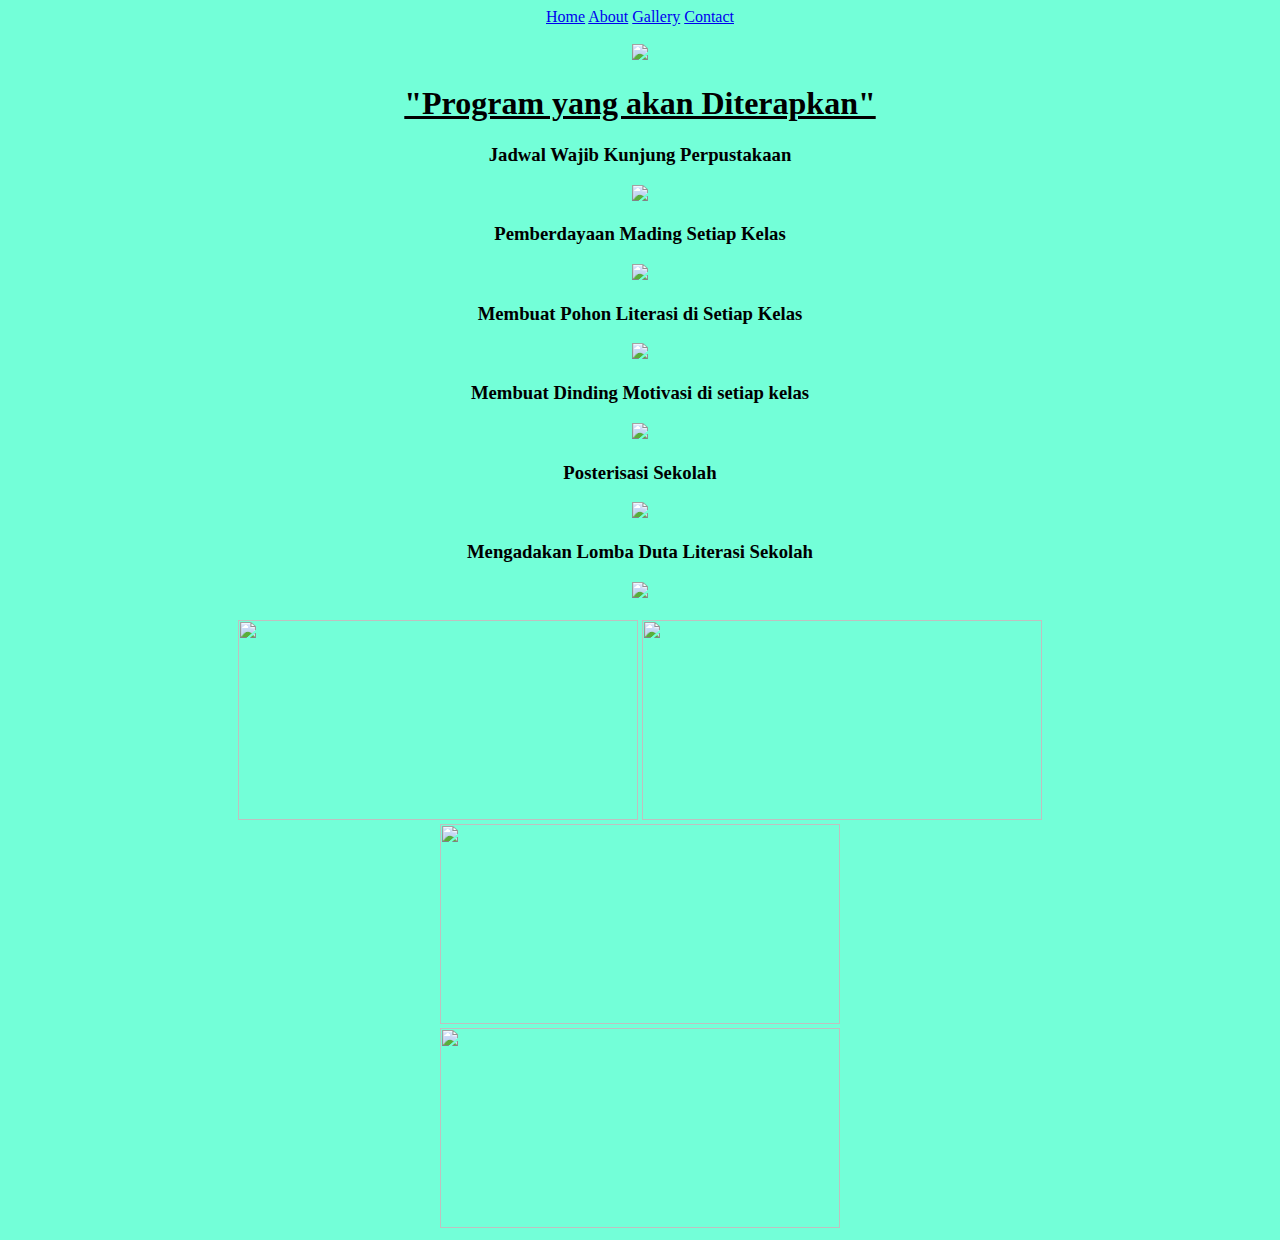
==== about.html @ 85c8e5b8 "Update about.html" ====
<!DOCTYPE html>
<html>
    <head>
        <title>maria fatima about us</title>
        <link href="css/style.css" rel="stylesheet">
    </head>
    <body>
     
<div class="about">
   <center>   
        <a href="maria.html" title="Home">Home</a>   
        <a href="about.html" title="This is about us">About</a>
        <a href="gallery.html" title="Gallery">Gallery</a>
        <a href="contact.html" title="Contact">Contact</a>       
    </center>  
</div>
   </div>
       
        <br>
            <center>
                    <img src="https://cdn.utakatikotak.com/20170210/20170210_122927ka.jpg" 
            
            </center>
        
        
         <center> <u><h1 class="title">"Program yang akan Diterapkan"</h1></u></center>
    
        
        
          <center>
        <p>
        <h3>Jadwal Wajib Kunjung Perpustakaan</h3>
        </p>
        <img src="https://res.cloudinary.com/wegowordpress/image/upload/h_422,w_750/v1481093010/IMG_20161201_161057_1_mpdiik.jpg"
      
         </cennter>           
        
          <center>
        <p>
        <h3>Pemberdayaan Mading Setiap Kelas</h3>
        </p>
        <img src="http://1.bp.blogspot.com/-GYCwGCusQiw/UO40AgjvNuI/AAAAAAAAAKM/ugG8ZHX_NS0/s1600/the+buls.jpg"
        heigth="450"width="450">
      
         </cennter>           
        
          <center>
        <p>
        <h3>Membuat Pohon Literasi di Setiap Kelas</h3>
        </p>
        <img src="https://4.bp.blogspot.com/-ayUOChdC6g0/Wd26BKgrgUI/AAAAAAAAAME/GaRLlOoqNQY42psXxOaPoyLoafWrPMVYQCEwYBhgL/s1600/Pohon%2BGeulis.jpg."
         heigth="450"width="450">
        </cennter>           
        
            <center>
        <p>
        <h3>Membuat Dinding Motivasi di setiap kelas</h3>
        </p>
        <img src="http://guraru.org/wp-content/uploads/2015/04/Foto-0011.jpg"
          heigth="450"width="450">
            </cennter>           
       
            <center>
        <p>
        <h3>Posterisasi Sekolah</h3>
        </p>
        <img src="http://gln.kemdikbud.go.id/glnsite/wp-content/uploads/2017/10/literasi-baca-tulis.jpg"
        heigth="450"width="450">
             </cennter>           
        
                                                                             
            
            <center>
        <p>
        <h3>Mengadakan Lomba Duta Literasi Sekolah</h3>
        </p>
        <img src="https://fh.unair.ac.id/wp-content/uploads/2017/11/IMG-20171031-WA0021-740x450.jpg"
        width="350"heigh="450">
            </cennter>           
        

        <div class="maria">

        <br>                                       
       <img src="http://literasi.org/wp-content/uploads/2017/05/USAID.jpg" width="400" height="200" alt="" title="">                                                                
                                                                             
       <img src="http://literasi.org/wp-content/uploads/2017/05/Room-to-Read.jpg" width="400" height="200" alt="" title="">                                                                     
                                                                             
       <div class="wpb_column col-md-3 wow fadeInUp animated" style="visibility: visible; animation-name: fadeInUp;"><div class="full-block wow fadeInUp align-center animated" style="visibility: visible; animation-name: fadeInUp;"><a href="#"><img src="http://literasi.org/wp-content/uploads/2017/05/Unicef.jpg" width="400" height="200" alt="" title=""></a></div></div>                                                                    
                                                                             
       <img src="http://literasi.org/wp-content/uploads/2017/05/ProVisi-Education.jpg" width="400" height="200" alt="" title="">                                                                     
                                                                             
        </div>                                                                       
                                                                             
                                                                             
                                                                             
                                                                             
                                                                             
                                                                             
        
    </body>

</html>
---- css/style.css ----
body {
    Background-color: rgb(115, 255, 216);
}

.pengertian {
    hight: 400px;
    widht: 100%;
    float: left;
    background-color: rgb(66,172,299);
}

.div1 {
    background-color: rgb(188, 54,94);
    width: 30%;
    height: 500px;
    text-align: center;
}
.tas {
    background-color: rgb(188, 54,94);
    width: 40%;
    height: 500px;
    float: left;
    text-align: center;
}

.jenis {
    background-color: rgb(249, 19, 147);
    width: 500%;
    height: 500px;
    float:  left;
    text-align: center;
}
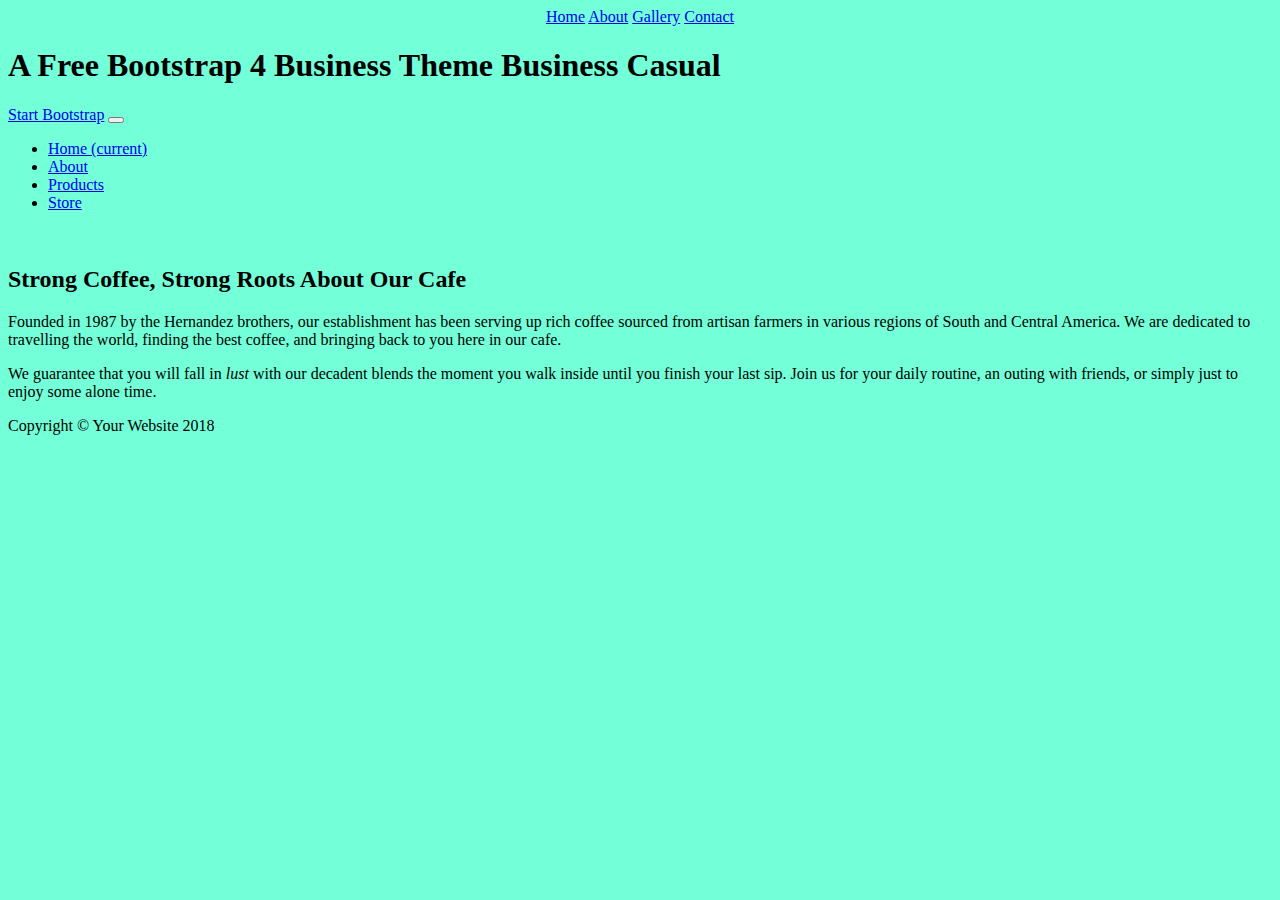
==== commit 9ad08eda: "Update about.html" ====
--- a/about.html
+++ b/about.html
@@ -16,86 +16,90 @@
 </div>
    </div>
        
-        <br>
-            <center>
-                    <img src="https://cdn.utakatikotak.com/20170210/20170210_122927ka.jpg" 
-            
-            </center>
-        
-        
-         <center> <u><h1 class="title">"Program yang akan Diterapkan"</h1></u></center>
-    
-        
-        
-          <center>
-        <p>
-        <h3>Jadwal Wajib Kunjung Perpustakaan</h3>
-        </p>
-        <img src="https://res.cloudinary.com/wegowordpress/image/upload/h_422,w_750/v1481093010/IMG_20161201_161057_1_mpdiik.jpg"
-      
-         </cennter>           
-        
-          <center>
-        <p>
-        <h3>Pemberdayaan Mading Setiap Kelas</h3>
-        </p>
-        <img src="http://1.bp.blogspot.com/-GYCwGCusQiw/UO40AgjvNuI/AAAAAAAAAKM/ugG8ZHX_NS0/s1600/the+buls.jpg"
-        heigth="450"width="450">
-      
-         </cennter>           
-        
-          <center>
-        <p>
-        <h3>Membuat Pohon Literasi di Setiap Kelas</h3>
-        </p>
-        <img src="https://4.bp.blogspot.com/-ayUOChdC6g0/Wd26BKgrgUI/AAAAAAAAAME/GaRLlOoqNQY42psXxOaPoyLoafWrPMVYQCEwYBhgL/s1600/Pohon%2BGeulis.jpg."
-         heigth="450"width="450">
-        </cennter>           
-        
-            <center>
-        <p>
-        <h3>Membuat Dinding Motivasi di setiap kelas</h3>
-        </p>
-        <img src="http://guraru.org/wp-content/uploads/2015/04/Foto-0011.jpg"
-          heigth="450"width="450">
-            </cennter>           
-       
-            <center>
-        <p>
-        <h3>Posterisasi Sekolah</h3>
-        </p>
-        <img src="http://gln.kemdikbud.go.id/glnsite/wp-content/uploads/2017/10/literasi-baca-tulis.jpg"
-        heigth="450"width="450">
-             </cennter>           
-        
-                                                                             
-            
-            <center>
-        <p>
-        <h3>Mengadakan Lomba Duta Literasi Sekolah</h3>
-        </p>
-        <img src="https://fh.unair.ac.id/wp-content/uploads/2017/11/IMG-20171031-WA0021-740x450.jpg"
-        width="350"heigh="450">
-            </cennter>           
-        
+         <meta charset="utf-8">
+    <meta name="viewport" content="width=device-width, initial-scale=1, shrink-to-fit=no">
+    <meta name="description" content="">
+    <meta name="author" content="">
 
-        <div class="maria">
+    <title>LITERASI</title>
 
-        <br>                                       
-       <img src="http://literasi.org/wp-content/uploads/2017/05/USAID.jpg" width="400" height="200" alt="" title="">                                                                
-                                                                             
-       <img src="http://literasi.org/wp-content/uploads/2017/05/Room-to-Read.jpg" width="400" height="200" alt="" title="">                                                                     
-                                                                             
-       <div class="wpb_column col-md-3 wow fadeInUp animated" style="visibility: visible; animation-name: fadeInUp;"><div class="full-block wow fadeInUp align-center animated" style="visibility: visible; animation-name: fadeInUp;"><a href="#"><img src="http://literasi.org/wp-content/uploads/2017/05/Unicef.jpg" width="400" height="200" alt="" title=""></a></div></div>                                                                    
-                                                                             
-       <img src="http://literasi.org/wp-content/uploads/2017/05/ProVisi-Education.jpg" width="400" height="200" alt="" title="">                                                                     
-                                                                             
-        </div>                                                                       
-                                                                             
-                                                                             
-                                                                             
-                                                                             
-                                                                             
+    <!-- Bootstrap core CSS -->
+    <link href="vendor/bootstrap/css/bootstrap.min.css" rel="stylesheet">
+
+    <!-- Custom fonts for this template -->
+    <link href="https://fonts.googleapis.com/css?family=Raleway:100,100i,200,200i,300,300i,400,400i,500,500i,600,600i,700,700i,800,800i,900,900i" rel="stylesheet">
+    <link href="https://fonts.googleapis.com/css?family=Lora:400,400i,700,700i" rel="stylesheet">
+
+    <!-- Custom styles for this template -->
+    <link href="css/business-casual.min.css" rel="stylesheet">
+
+  </head>
+
+  <body>
+
+    <h1 class="site-heading text-center text-white d-none d-lg-block">
+      <span class="site-heading-upper text-primary mb-3">A Free Bootstrap 4 Business Theme</span>
+      <span class="site-heading-lower">Business Casual</span>
+    </h1>
+
+    <!-- Navigation -->
+    <nav class="navbar navbar-expand-lg navbar-dark py-lg-4" id="mainNav">
+      <div class="container">
+        <a class="navbar-brand text-uppercase text-expanded font-weight-bold d-lg-none" href="#">Start Bootstrap</a>
+        <button class="navbar-toggler" type="button" data-toggle="collapse" data-target="#navbarResponsive" aria-controls="navbarResponsive" aria-expanded="false" aria-label="Toggle navigation">
+          <span class="navbar-toggler-icon"></span>
+        </button>
+        <div class="collapse navbar-collapse" id="navbarResponsive">
+          <ul class="navbar-nav mx-auto">
+            <li class="nav-item px-lg-4">
+              <a class="nav-link text-uppercase text-expanded" href="index.html">Home
+                <span class="sr-only">(current)</span>
+              </a>
+            </li>
+            <li class="nav-item active px-lg-4">
+              <a class="nav-link text-uppercase text-expanded" href="about.html">About</a>
+            </li>
+            <li class="nav-item px-lg-4">
+              <a class="nav-link text-uppercase text-expanded" href="products.html">Products</a>
+            </li>
+            <li class="nav-item px-lg-4">
+              <a class="nav-link text-uppercase text-expanded" href="store.html">Store</a>
+            </li>
+          </ul>
+        </div>
+      </div>
+    </nav>
+
+    <section class="page-section about-heading">
+      <div class="container">
+        <img class="img-fluid rounded about-heading-img mb-3 mb-lg-0" src="img/about.jpg" alt="">
+        <div class="about-heading-content">
+          <div class="row">
+            <div class="col-xl-9 col-lg-10 mx-auto">
+              <div class="bg-faded rounded p-5">
+                <h2 class="section-heading mb-4">
+                  <span class="section-heading-upper">Strong Coffee, Strong Roots</span>
+                  <span class="section-heading-lower">About Our Cafe</span>
+                </h2>
+                <p>Founded in 1987 by the Hernandez brothers, our establishment has been serving up rich coffee sourced from artisan farmers in various regions of South and Central America. We are dedicated to travelling the world, finding the best coffee, and bringing back to you here in our cafe.</p>
+                <p class="mb-0">We guarantee that you will fall in <em>lust</em> with our decadent blends the moment you walk inside until you finish your last sip. Join us for your daily routine, an outing with friends, or simply just to enjoy some alone time.</p>
+              </div>
+            </div>
+          </div>
+        </div>
+      </div>
+    </section>
+
+    <footer class="footer text-faded text-center py-5">
+      <div class="container">
+        <p class="m-0 small">Copyright &copy; Your Website 2018</p>
+      </div>
+    </footer>
+
+    <!-- Bootstrap core JavaScript -->
+    <script src="vendor/jquery/jquery.min.js"></script>
+    <script src="vendor/bootstrap/js/bootstrap.bundle.min.js"></script>
+
                                                                              
         
     </body>
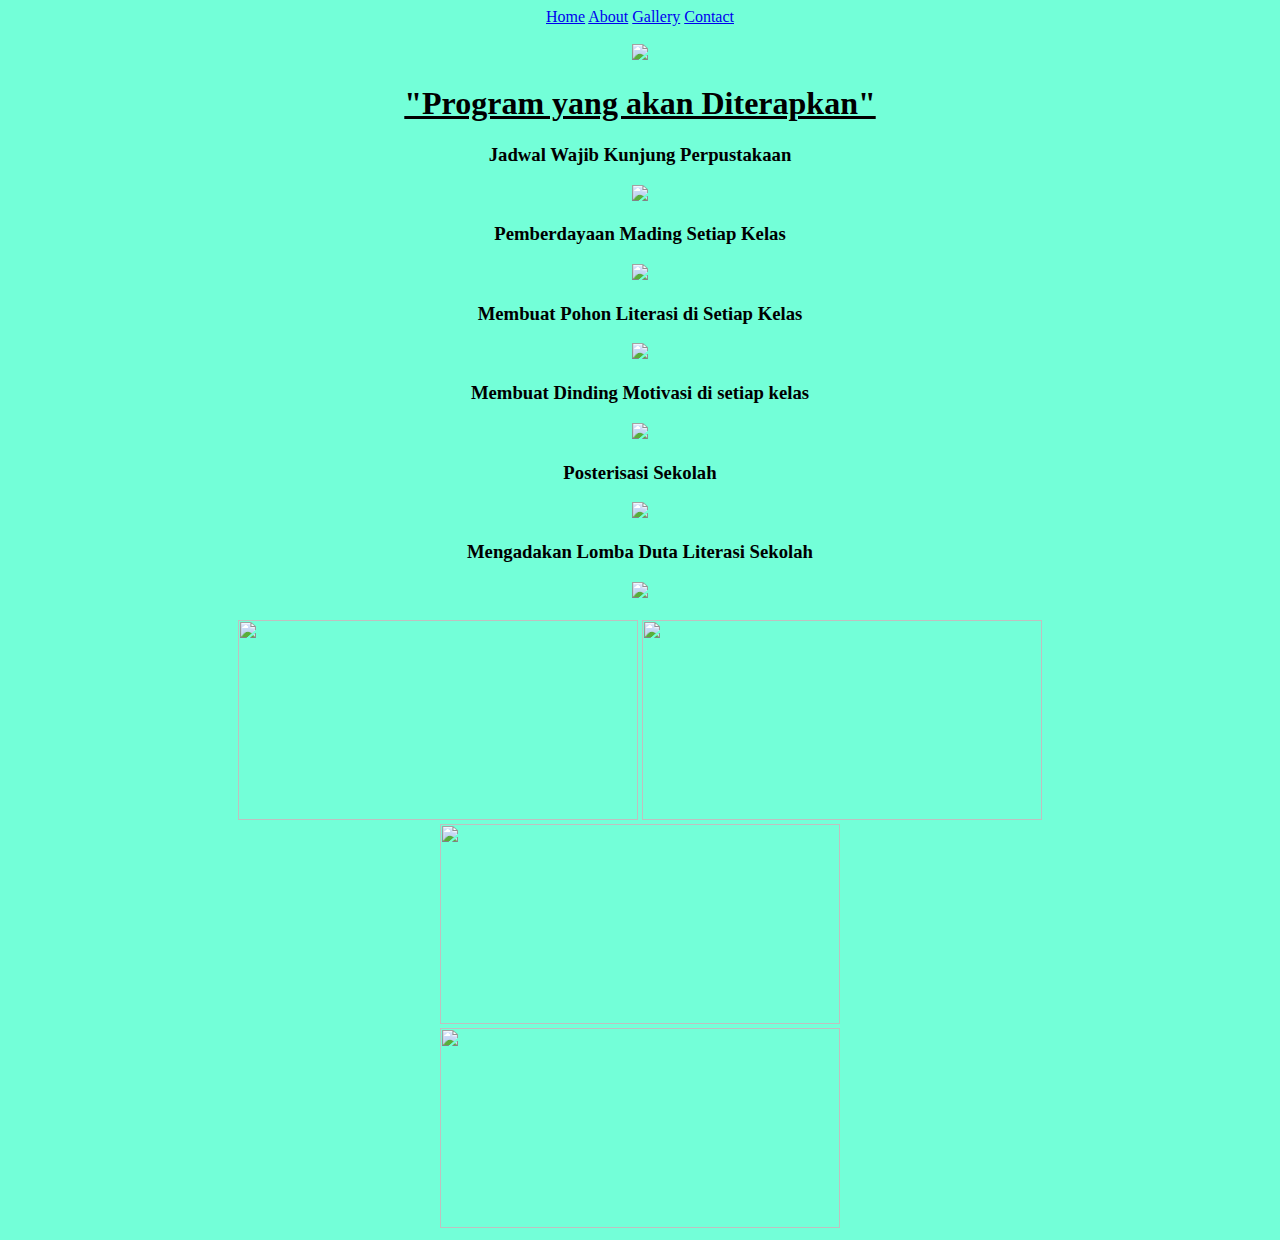
==== commit 5ceebd29: "Update about.html" ====
--- a/about.html
+++ b/about.html
@@ -16,91 +16,73 @@
 </div>
    </div>
        
-         <meta charset="utf-8">
-    <meta name="viewport" content="width=device-width, initial-scale=1, shrink-to-fit=no">
-    <meta name="description" content="">
-    <meta name="author" content="">
+        <br>
+            <center>
+                    <img src="https://cdn.utakatikotak.com/20170210/20170210_122927ka.jpg" 
+             </center>
+         
+                <center> <u><h1 class="title">"Program yang akan Diterapkan"</h1></u></center>
+                <center>
+                    <p>
+                        <h3>Jadwal Wajib Kunjung Perpustakaan</h3>
+                    </p>
+                            <img src="https://res.cloudinary.com/wegowordpress/image/upload/h_422,w_750/v1481093010/IMG_20161201_161057_1_mpdiik.jpg"
+                </center>           
+        
+          <center>
+        <p>
+        <h3>Pemberdayaan Mading Setiap Kelas</h3>
+        </p>
+        <img src="http://1.bp.blogspot.com/-GYCwGCusQiw/UO40AgjvNuI/AAAAAAAAAKM/ugG8ZHX_NS0/s1600/the+buls.jpg"
+        heigth="450"width="450">
+      
+         </cennter>           
+        
+          <center>
+        <p>
+        <h3>Membuat Pohon Literasi di Setiap Kelas</h3>
+        </p>
+        <img src="https://4.bp.blogspot.com/-ayUOChdC6g0/Wd26BKgrgUI/AAAAAAAAAME/GaRLlOoqNQY42psXxOaPoyLoafWrPMVYQCEwYBhgL/s1600/Pohon%2BGeulis.jpg."
+         heigth="450"width="450">
+        </cennter>           
+        
+            <center>
+        <p>
+        <h3>Membuat Dinding Motivasi di setiap kelas</h3>
+        </p>
+        <img src="http://guraru.org/wp-content/uploads/2015/04/Foto-0011.jpg"
+          heigth="450"width="450">
+            </cennter>           
+       
+            <center>
+        <p>
+        <h3>Posterisasi Sekolah</h3>
+        </p>
+        <img src="http://gln.kemdikbud.go.id/glnsite/wp-content/uploads/2017/10/literasi-baca-tulis.jpg"
+        heigth="450"width="450">
+             </cennter>           
+            <center>
+        <p>
+        <h3>Mengadakan Lomba Duta Literasi Sekolah</h3>
+        </p>
+        <img src="https://fh.unair.ac.id/wp-content/uploads/2017/11/IMG-20171031-WA0021-740x450.jpg"
+        width="350"heigh="450">
+            </cennter>           
+        
 
-    <title>LITERASI</title>
+        <div class="maria">
 
-    <!-- Bootstrap core CSS -->
-    <link href="vendor/bootstrap/css/bootstrap.min.css" rel="stylesheet">
-
-    <!-- Custom fonts for this template -->
-    <link href="https://fonts.googleapis.com/css?family=Raleway:100,100i,200,200i,300,300i,400,400i,500,500i,600,600i,700,700i,800,800i,900,900i" rel="stylesheet">
-    <link href="https://fonts.googleapis.com/css?family=Lora:400,400i,700,700i" rel="stylesheet">
-
-    <!-- Custom styles for this template -->
-    <link href="css/business-casual.min.css" rel="stylesheet">
-
-  </head>
-
-  <body>
-
-    <h1 class="site-heading text-center text-white d-none d-lg-block">
-      <span class="site-heading-upper text-primary mb-3">A Free Bootstrap 4 Business Theme</span>
-      <span class="site-heading-lower">Business Casual</span>
-    </h1>
-
-    <!-- Navigation -->
-    <nav class="navbar navbar-expand-lg navbar-dark py-lg-4" id="mainNav">
-      <div class="container">
-        <a class="navbar-brand text-uppercase text-expanded font-weight-bold d-lg-none" href="#">Start Bootstrap</a>
-        <button class="navbar-toggler" type="button" data-toggle="collapse" data-target="#navbarResponsive" aria-controls="navbarResponsive" aria-expanded="false" aria-label="Toggle navigation">
-          <span class="navbar-toggler-icon"></span>
-        </button>
-        <div class="collapse navbar-collapse" id="navbarResponsive">
-          <ul class="navbar-nav mx-auto">
-            <li class="nav-item px-lg-4">
-              <a class="nav-link text-uppercase text-expanded" href="index.html">Home
-                <span class="sr-only">(current)</span>
-              </a>
-            </li>
-            <li class="nav-item active px-lg-4">
-              <a class="nav-link text-uppercase text-expanded" href="about.html">About</a>
-            </li>
-            <li class="nav-item px-lg-4">
-              <a class="nav-link text-uppercase text-expanded" href="products.html">Products</a>
-            </li>
-            <li class="nav-item px-lg-4">
-              <a class="nav-link text-uppercase text-expanded" href="store.html">Store</a>
-            </li>
-          </ul>
-        </div>
-      </div>
-    </nav>
-
-    <section class="page-section about-heading">
-      <div class="container">
-        <img class="img-fluid rounded about-heading-img mb-3 mb-lg-0" src="img/about.jpg" alt="">
-        <div class="about-heading-content">
-          <div class="row">
-            <div class="col-xl-9 col-lg-10 mx-auto">
-              <div class="bg-faded rounded p-5">
-                <h2 class="section-heading mb-4">
-                  <span class="section-heading-upper">Strong Coffee, Strong Roots</span>
-                  <span class="section-heading-lower">About Our Cafe</span>
-                </h2>
-                <p>Founded in 1987 by the Hernandez brothers, our establishment has been serving up rich coffee sourced from artisan farmers in various regions of South and Central America. We are dedicated to travelling the world, finding the best coffee, and bringing back to you here in our cafe.</p>
-                <p class="mb-0">We guarantee that you will fall in <em>lust</em> with our decadent blends the moment you walk inside until you finish your last sip. Join us for your daily routine, an outing with friends, or simply just to enjoy some alone time.</p>
-              </div>
-            </div>
-          </div>
-        </div>
-      </div>
-    </section>
-
-    <footer class="footer text-faded text-center py-5">
-      <div class="container">
-        <p class="m-0 small">Copyright &copy; Your Website 2018</p>
-      </div>
-    </footer>
-
-    <!-- Bootstrap core JavaScript -->
-    <script src="vendor/jquery/jquery.min.js"></script>
-    <script src="vendor/bootstrap/js/bootstrap.bundle.min.js"></script>
-
+        <br>                                       
+       <img src="http://literasi.org/wp-content/uploads/2017/05/USAID.jpg" width="400" height="200" alt="" title="">                                                                
                                                                              
+       <img src="http://literasi.org/wp-content/uploads/2017/05/Room-to-Read.jpg" width="400" height="200" alt="" title="">                                                                     
+                                                                             
+       <div class="wpb_column col-md-3 wow fadeInUp animated" style="visibility: visible; animation-name: fadeInUp;"><div class="full-block wow fadeInUp align-center animated" style="visibility: visible; animation-name: fadeInUp;"><a href="#"><img src="http://literasi.org/wp-content/uploads/2017/05/Unicef.jpg" width="400" height="200" alt="" title=""></a></div></div>                                                                    
+                                                                             
+       <img src="http://literasi.org/wp-content/uploads/2017/05/ProVisi-Education.jpg" width="400" height="200" alt="" title="">                                                                     
+                                                                             
+        </div>                                                                       
+                                                                                           
         
     </body>
 
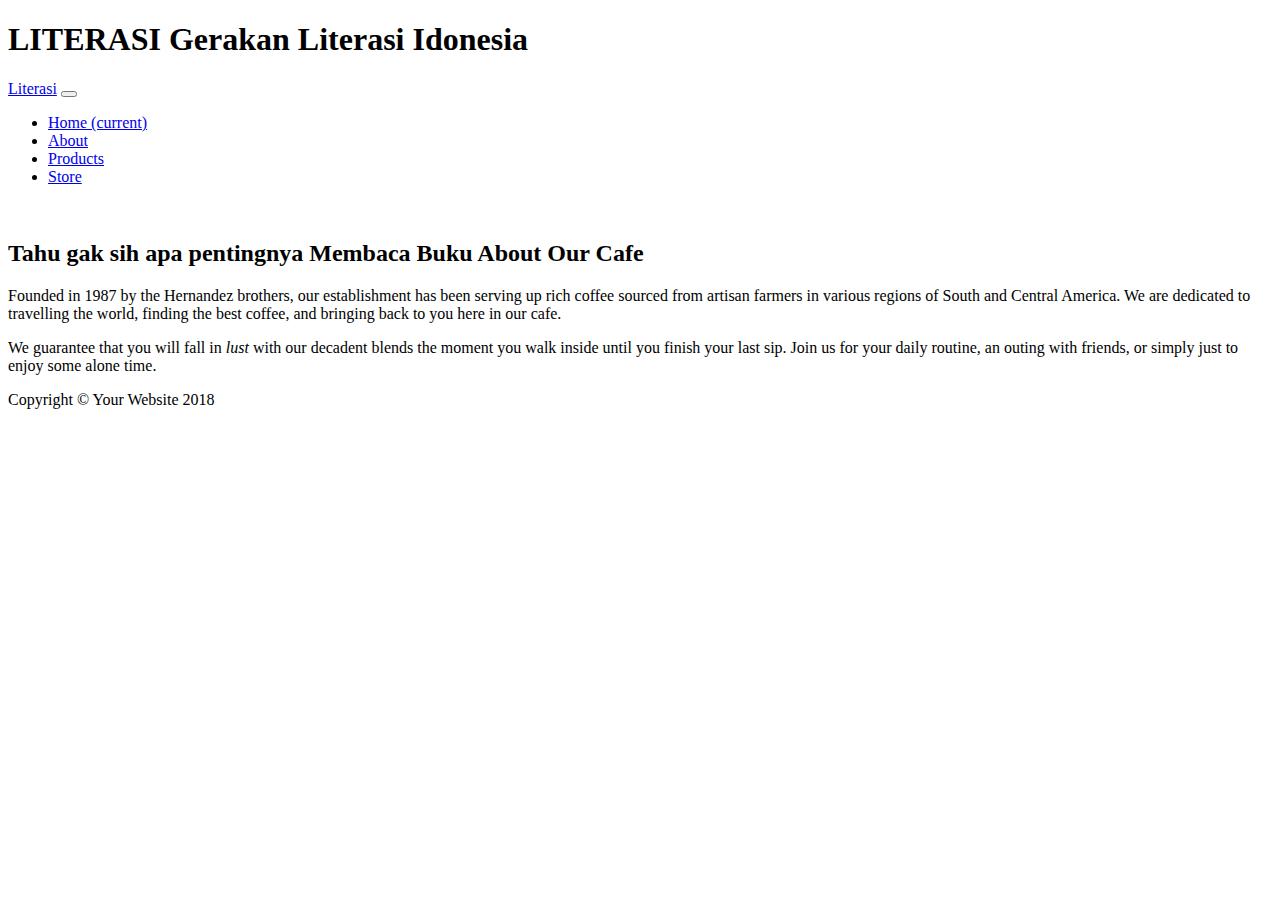
==== commit a9d7755f: "Update about.html" ====
--- a/about.html
+++ b/about.html
@@ -1,90 +1,92 @@
 <!DOCTYPE html>
-<html>
-    <head>
-        <title>maria fatima about us</title>
-        <link href="css/style.css" rel="stylesheet">
-    </head>
-    <body>
-     
-<div class="about">
-   <center>   
-        <a href="maria.html" title="Home">Home</a>   
-        <a href="about.html" title="This is about us">About</a>
-        <a href="gallery.html" title="Gallery">Gallery</a>
-        <a href="contact.html" title="Contact">Contact</a>       
-    </center>  
-</div>
-   </div>
-       
-        <br>
-            <center>
-                    <img src="https://cdn.utakatikotak.com/20170210/20170210_122927ka.jpg" 
-             </center>
-         
-                <center> <u><h1 class="title">"Program yang akan Diterapkan"</h1></u></center>
-                <center>
-                    <p>
-                        <h3>Jadwal Wajib Kunjung Perpustakaan</h3>
-                    </p>
-                            <img src="https://res.cloudinary.com/wegowordpress/image/upload/h_422,w_750/v1481093010/IMG_20161201_161057_1_mpdiik.jpg"
-                </center>           
-        
-          <center>
-        <p>
-        <h3>Pemberdayaan Mading Setiap Kelas</h3>
-        </p>
-        <img src="http://1.bp.blogspot.com/-GYCwGCusQiw/UO40AgjvNuI/AAAAAAAAAKM/ugG8ZHX_NS0/s1600/the+buls.jpg"
-        heigth="450"width="450">
-      
-         </cennter>           
-        
-          <center>
-        <p>
-        <h3>Membuat Pohon Literasi di Setiap Kelas</h3>
-        </p>
-        <img src="https://4.bp.blogspot.com/-ayUOChdC6g0/Wd26BKgrgUI/AAAAAAAAAME/GaRLlOoqNQY42psXxOaPoyLoafWrPMVYQCEwYBhgL/s1600/Pohon%2BGeulis.jpg."
-         heigth="450"width="450">
-        </cennter>           
-        
-            <center>
-        <p>
-        <h3>Membuat Dinding Motivasi di setiap kelas</h3>
-        </p>
-        <img src="http://guraru.org/wp-content/uploads/2015/04/Foto-0011.jpg"
-          heigth="450"width="450">
-            </cennter>           
-       
-            <center>
-        <p>
-        <h3>Posterisasi Sekolah</h3>
-        </p>
-        <img src="http://gln.kemdikbud.go.id/glnsite/wp-content/uploads/2017/10/literasi-baca-tulis.jpg"
-        heigth="450"width="450">
-             </cennter>           
-            <center>
-        <p>
-        <h3>Mengadakan Lomba Duta Literasi Sekolah</h3>
-        </p>
-        <img src="https://fh.unair.ac.id/wp-content/uploads/2017/11/IMG-20171031-WA0021-740x450.jpg"
-        width="350"heigh="450">
-            </cennter>           
-        
+<html lang="en">
 
-        <div class="maria">
+  <head>
 
-        <br>                                       
-       <img src="http://literasi.org/wp-content/uploads/2017/05/USAID.jpg" width="400" height="200" alt="" title="">                                                                
-                                                                             
-       <img src="http://literasi.org/wp-content/uploads/2017/05/Room-to-Read.jpg" width="400" height="200" alt="" title="">                                                                     
-                                                                             
-       <div class="wpb_column col-md-3 wow fadeInUp animated" style="visibility: visible; animation-name: fadeInUp;"><div class="full-block wow fadeInUp align-center animated" style="visibility: visible; animation-name: fadeInUp;"><a href="#"><img src="http://literasi.org/wp-content/uploads/2017/05/Unicef.jpg" width="400" height="200" alt="" title=""></a></div></div>                                                                    
-                                                                             
-       <img src="http://literasi.org/wp-content/uploads/2017/05/ProVisi-Education.jpg" width="400" height="200" alt="" title="">                                                                     
-                                                                             
-        </div>                                                                       
-                                                                                           
-        
-    </body>
+    <meta charset="utf-8">
+    <meta name="viewport" content="width=device-width, initial-scale=1, shrink-to-fit=no">
+    <meta name="description" content="">
+    <meta name="author" content="">
+
+    <title>LITERASI</title>
+
+    <!-- Bootstrap core CSS -->
+    <link href="vendor/bootstrap/css/bootstrap.min.css" rel="stylesheet">
+
+    <!-- Custom fonts for this template -->
+    <link href="https://fonts.googleapis.com/css?family=Raleway:100,100i,200,200i,300,300i,400,400i,500,500i,600,600i,700,700i,800,800i,900,900i" rel="stylesheet">
+    <link href="https://fonts.googleapis.com/css?family=Lora:400,400i,700,700i" rel="stylesheet">
+
+    <!-- Custom styles for this template -->
+    <link href="css/business-casual.min.css" rel="stylesheet">
+
+  </head>
+
+  <body>
+
+    <h1 class="site-heading text-center text-white d-none d-lg-block">
+      <span class="site-heading-upper text-primary mb-3">LITERASI</span>
+      <span class="site-heading-lower">Gerakan Literasi Idonesia</span>
+    </h1>
+
+    <!-- Navigation -->
+    <nav class="navbar navbar-expand-lg navbar-dark py-lg-4" id="mainNav">
+      <div class="container">
+        <a class="navbar-brand text-uppercase text-expanded font-weight-bold d-lg-none" href="#">Literasi</a>
+        <button class="navbar-toggler" type="button" data-toggle="collapse" data-target="#navbarResponsive" aria-controls="navbarResponsive" aria-expanded="false" aria-label="Toggle navigation">
+          <span class="navbar-toggler-icon"></span>
+        </button>
+        <div class="collapse navbar-collapse" id="navbarResponsive">
+          <ul class="navbar-nav mx-auto">
+            <li class="nav-item px-lg-4">
+              <a class="nav-link text-uppercase text-expanded" href="index.html">Home
+                <span class="sr-only">(current)</span>
+              </a>
+            </li>
+            <li class="nav-item active px-lg-4">
+              <a class="nav-link text-uppercase text-expanded" href="about.html">About</a>
+            </li>
+            <li class="nav-item px-lg-4">
+              <a class="nav-link text-uppercase text-expanded" href="products.html">Products</a>
+            </li>
+            <li class="nav-item px-lg-4">
+              <a class="nav-link text-uppercase text-expanded" href="store.html">Store</a>
+            </li>
+          </ul>
+        </div>
+      </div>
+    </nav>
+
+    <section class="page-section about-heading">
+      <div class="container">
+        <img class="img-fluid rounded about-heading-img mb-3 mb-lg-0" src="img/about.jpg" alt="">
+        <div class="about-heading-content">
+          <div class="row">
+            <div class="col-xl-9 col-lg-10 mx-auto">
+              <div class="bg-faded rounded p-5">
+                <h2 class="section-heading mb-4">
+                  <span class="section-heading-upper">Tahu gak sih apa pentingnya Membaca   Buku</span>
+                  <span class="section-heading-lower">About Our Cafe</span>
+                </h2>
+                <p>Founded in 1987 by the Hernandez brothers, our establishment has been serving up rich coffee sourced from artisan farmers in various regions of South and Central America. We are dedicated to travelling the world, finding the best coffee, and bringing back to you here in our cafe.</p>
+                <p class="mb-0">We guarantee that you will fall in <em>lust</em> with our decadent blends the moment you walk inside until you finish your last sip. Join us for your daily routine, an outing with friends, or simply just to enjoy some alone time.</p>
+              </div>
+            </div>
+          </div>
+        </div>
+      </div>
+    </section>
+
+    <footer class="footer text-faded text-center py-5">
+      <div class="container">
+        <p class="m-0 small">Copyright &copy; Your Website 2018</p>
+      </div>
+    </footer>
+
+    <!-- Bootstrap core JavaScript -->
+    <script src="vendor/jquery/jquery.min.js"></script>
+    <script src="vendor/bootstrap/js/bootstrap.bundle.min.js"></script>
+
+  </body>
 
 </html>
-  
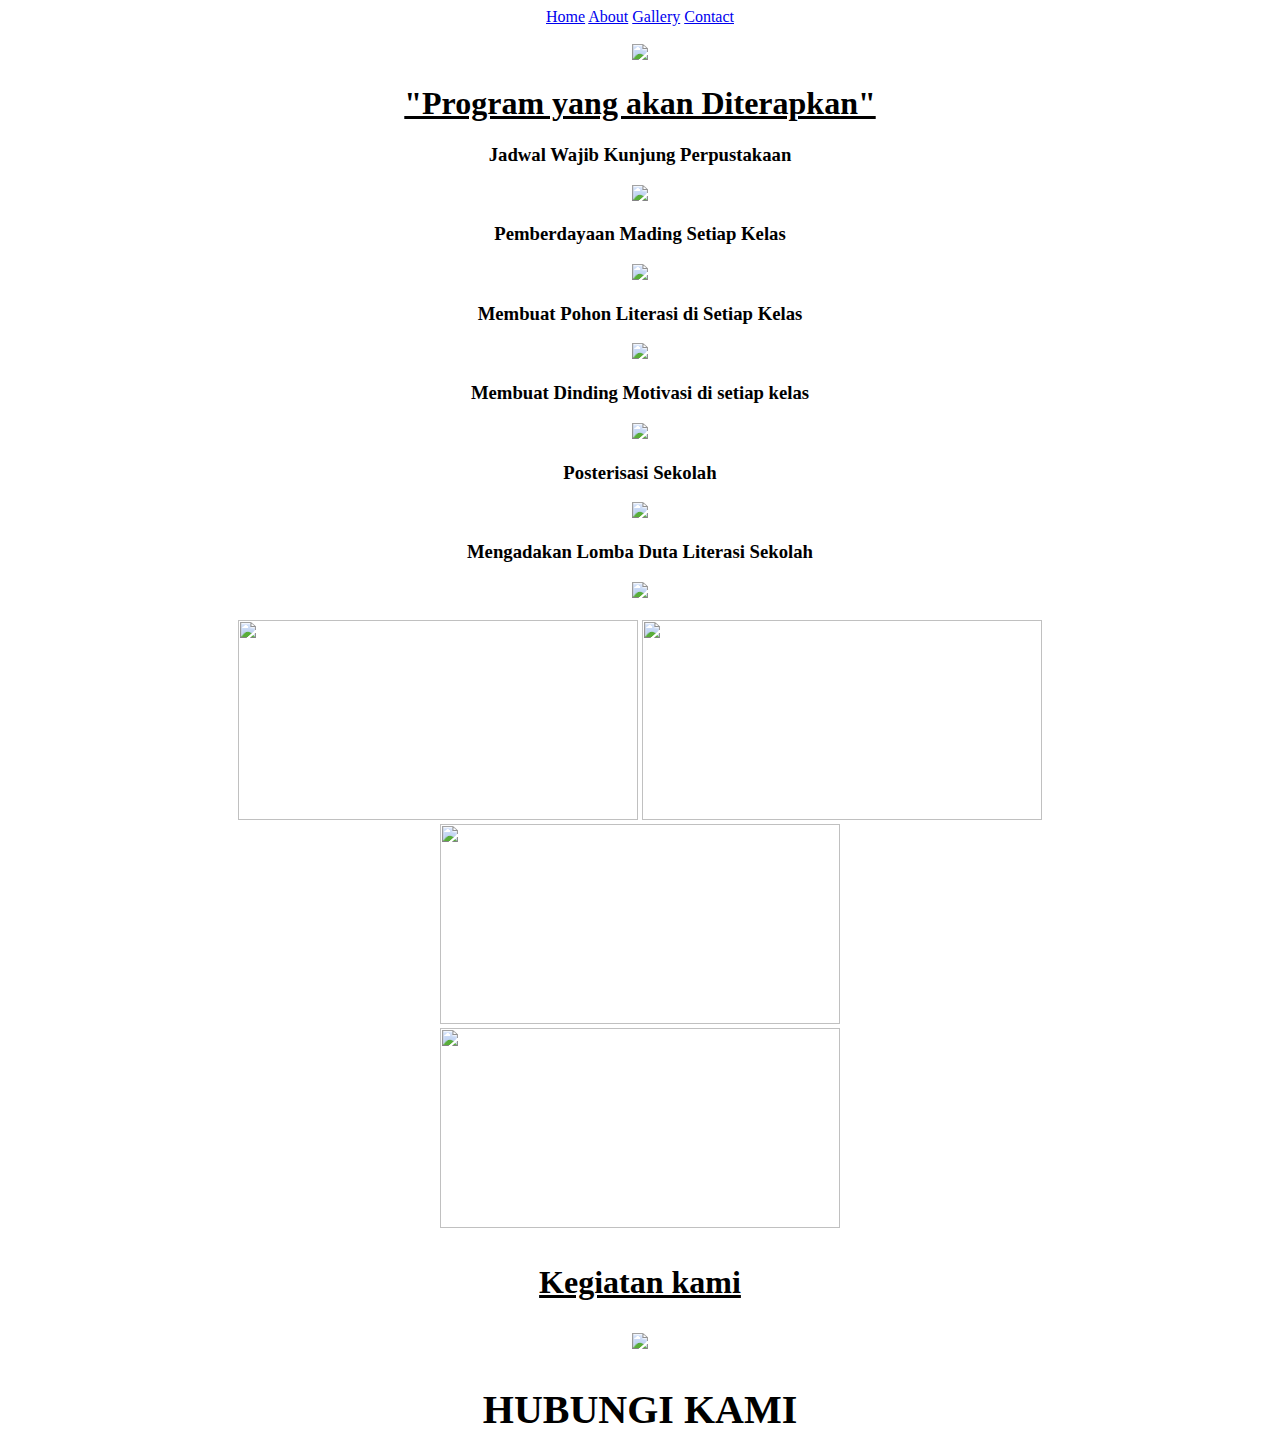
==== commit 5f1b2640: "Update about.html" ====
--- a/about.html
+++ b/about.html
@@ -1,92 +1,103 @@
 <!DOCTYPE html>
-<html lang="en">
+<html>
+    <head>
+        <title>maria fatima about us</title>
+    </head>
+    <body>
+<div class="about">
+  <center>   
+        <a href="index.html" title="Home">Home</a>   
+        <a href="about.html" title="This is about us">About</a>
+        <a href="gallery.html" title="Gallery">Gallery</a>
+        <a href="contact.html" title="Contact">Contact</a>       
+   </center>  
 
-  <head>
-
-    <meta charset="utf-8">
-    <meta name="viewport" content="width=device-width, initial-scale=1, shrink-to-fit=no">
-    <meta name="description" content="">
-    <meta name="author" content="">
-
-    <title>LITERASI</title>
-
-    <!-- Bootstrap core CSS -->
-    <link href="vendor/bootstrap/css/bootstrap.min.css" rel="stylesheet">
-
-    <!-- Custom fonts for this template -->
-    <link href="https://fonts.googleapis.com/css?family=Raleway:100,100i,200,200i,300,300i,400,400i,500,500i,600,600i,700,700i,800,800i,900,900i" rel="stylesheet">
-    <link href="https://fonts.googleapis.com/css?family=Lora:400,400i,700,700i" rel="stylesheet">
-
-    <!-- Custom styles for this template -->
-    <link href="css/business-casual.min.css" rel="stylesheet">
-
-  </head>
-
-  <body>
-
-    <h1 class="site-heading text-center text-white d-none d-lg-block">
-      <span class="site-heading-upper text-primary mb-3">LITERASI</span>
-      <span class="site-heading-lower">Gerakan Literasi Idonesia</span>
-    </h1>
-
-    <!-- Navigation -->
-    <nav class="navbar navbar-expand-lg navbar-dark py-lg-4" id="mainNav">
-      <div class="container">
-        <a class="navbar-brand text-uppercase text-expanded font-weight-bold d-lg-none" href="#">Literasi</a>
-        <button class="navbar-toggler" type="button" data-toggle="collapse" data-target="#navbarResponsive" aria-controls="navbarResponsive" aria-expanded="false" aria-label="Toggle navigation">
-          <span class="navbar-toggler-icon"></span>
-        </button>
-        <div class="collapse navbar-collapse" id="navbarResponsive">
-          <ul class="navbar-nav mx-auto">
-            <li class="nav-item px-lg-4">
-              <a class="nav-link text-uppercase text-expanded" href="index.html">Home
-                <span class="sr-only">(current)</span>
-              </a>
-            </li>
-            <li class="nav-item active px-lg-4">
-              <a class="nav-link text-uppercase text-expanded" href="about.html">About</a>
-            </li>
-            <li class="nav-item px-lg-4">
-              <a class="nav-link text-uppercase text-expanded" href="products.html">Products</a>
-            </li>
-            <li class="nav-item px-lg-4">
-              <a class="nav-link text-uppercase text-expanded" href="store.html">Store</a>
-            </li>
-          </ul>
-        </div>
-      </div>
-    </nav>
-
-    <section class="page-section about-heading">
-      <div class="container">
-        <img class="img-fluid rounded about-heading-img mb-3 mb-lg-0" src="img/about.jpg" alt="">
-        <div class="about-heading-content">
-          <div class="row">
-            <div class="col-xl-9 col-lg-10 mx-auto">
-              <div class="bg-faded rounded p-5">
-                <h2 class="section-heading mb-4">
-                  <span class="section-heading-upper">Tahu gak sih apa pentingnya Membaca   Buku</span>
-                  <span class="section-heading-lower">About Our Cafe</span>
-                </h2>
-                <p>Founded in 1987 by the Hernandez brothers, our establishment has been serving up rich coffee sourced from artisan farmers in various regions of South and Central America. We are dedicated to travelling the world, finding the best coffee, and bringing back to you here in our cafe.</p>
-                <p class="mb-0">We guarantee that you will fall in <em>lust</em> with our decadent blends the moment you walk inside until you finish your last sip. Join us for your daily routine, an outing with friends, or simply just to enjoy some alone time.</p>
-              </div>
-            </div>
-          </div>
-        </div>
-      </div>
-    </section>
-
-    <footer class="footer text-faded text-center py-5">
-      <div class="container">
-        <p class="m-0 small">Copyright &copy; Your Website 2018</p>
-      </div>
-    </footer>
-
-    <!-- Bootstrap core JavaScript -->
-    <script src="vendor/jquery/jquery.min.js"></script>
-    <script src="vendor/bootstrap/js/bootstrap.bundle.min.js"></script>
-
-  </body>
-
-</html>
+<br>
+            <center>
+                    <img src="https://cdn.utakatikotak.com/20170210/20170210_122927ka.jpg"     
+            </center>
+        
+        
+         <center> <u><h1 class="title">"Program yang akan Diterapkan"</h1></u></center>
+    
+        
+        
+          <center>
+        <p>
+        <h3>Jadwal Wajib Kunjung Perpustakaan</h3>
+        </p>
+        <img src="https://res.cloudinary.com/wegowordpress/image/upload/h_422,w_750/v1481093010/IMG_20161201_161057_1_mpdiik.jpg"
+      
+         </cennter>           
+        
+          <center>
+        <p>
+        <h3>Pemberdayaan Mading Setiap Kelas</h3>
+        </p>
+        <img src="http://1.bp.blogspot.com/-GYCwGCusQiw/UO40AgjvNuI/AAAAAAAAAKM/ugG8ZHX_NS0/s1600/the+buls.jpg"
+        heigth="450"width="450">
+      
+         </cennter>           
+        
+          <center>
+        <p>
+        <h3>Membuat Pohon Literasi di Setiap Kelas</h3>
+        </p>
+        <img src="https://4.bp.blogspot.com/-ayUOChdC6g0/Wd26BKgrgUI/AAAAAAAAAME/GaRLlOoqNQY42psXxOaPoyLoafWrPMVYQCEwYBhgL/s1600/Pohon%2BGeulis.jpg."
+         heigth="450"width="450">
+        </cennter>           
+        
+            <center>
+        <p>
+        <h3>Membuat Dinding Motivasi di setiap kelas</h3>
+        </p>
+        <img src="http://guraru.org/wp-content/uploads/2015/04/Foto-0011.jpg"
+          heigth="450"width="450">
+            </cennter>           
+       
+            <center>
+        <p>
+        <h3>Posterisasi Sekolah</h3>
+        </p>
+        <img src="http://gln.kemdikbud.go.id/glnsite/wp-content/uploads/2017/10/literasi-baca-tulis.jpg"
+        heigth="450"width="450">
+             </cennter>           
+        
+                                                                             
+            
+            <center>
+        <p>
+        <h3>Mengadakan Lomba Duta Literasi Sekolah</h3>
+        </p>
+        <img src="https://fh.unair.ac.id/wp-content/uploads/2017/11/IMG-20171031-WA0021-740x450.jpg"
+        width="350"heigh="450">
+            </cennter>           
+        
+        <div class="maria">
+        <br>                                       
+       <img src="http://literasi.org/wp-content/uploads/2017/05/USAID.jpg" width="400" height="200" alt="" title="">                                                                
+                                                                             
+       <img src="http://literasi.org/wp-content/uploads/2017/05/Room-to-Read.jpg" width="400" height="200" alt="" title="">                                                                     
+                                                                             
+       <div class="wpb_column col-md-3 wow fadeInUp animated" style="visibility: visible; animation-name: fadeInUp;"><div class="full-block wow fadeInUp align-center animated" style="visibility: visible; animation-name: fadeInUp;"><a href="#"><img src="http://literasi.org/wp-content/uploads/2017/05/Unicef.jpg" width="400" height="200" alt="" title=""></a></div></div>                                                                    
+                                                                             
+       <img src="http://literasi.org/wp-content/uploads/2017/05/ProVisi-Education.jpg" width="400" height="200" alt="" title="">                                                                     
+                                                                             
+        </div>                                                                       
+                                                                             
+                                                                             
+                                                                             
+        <h1>
+            <p> <center><u>Kegiatan kami</u></center> </p>
+        </h1>
+         <center><img src="https://raw.githubusercontent.com/marfat1512/marfat1512.github.io/master/maria.png"><center>                                                                     
+                                                                                                            
+                                    
+                                    
+                                    
+             <center>
+        <h2 class="section-title  mb-70 mb-sm-40 font-alt align-center" style="font-size:40px;margin-bottom:20px;">HUBUNGI KAMI</h2>        
+        </center>
+<form> 
+  </html>
+           </body>
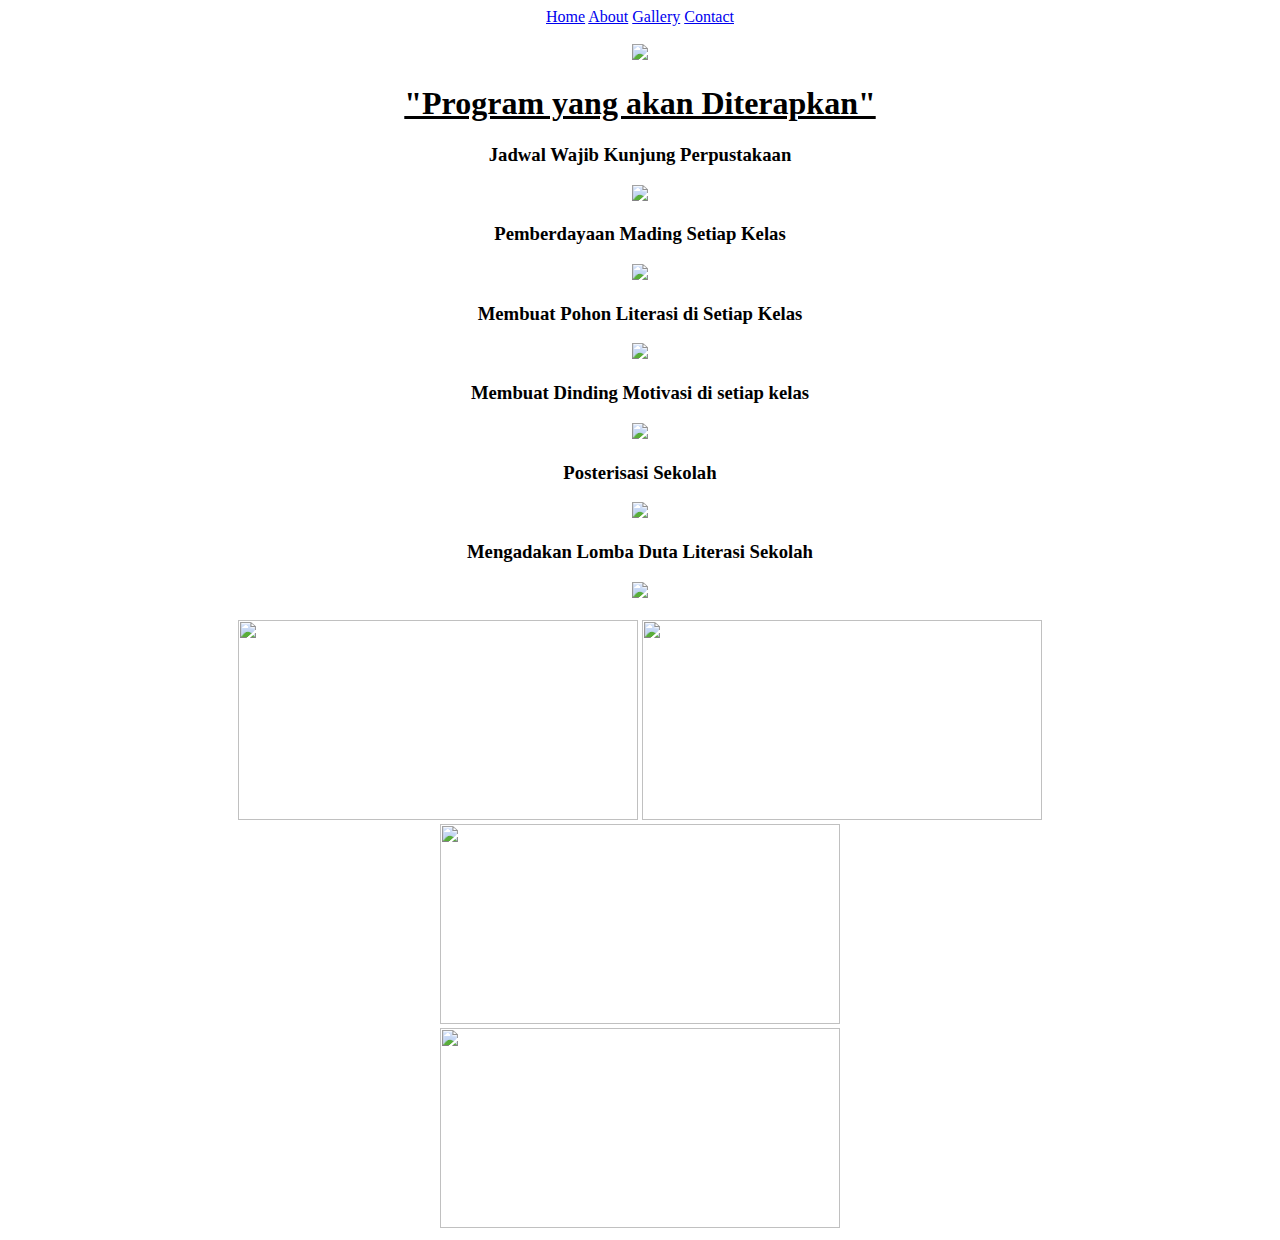
==== commit 6da2a9ae: "Update about.html" ====
--- a/about.html
+++ b/about.html
@@ -14,7 +14,8 @@
 
 <br>
             <center>
-                    <img src="https://cdn.utakatikotak.com/20170210/20170210_122927ka.jpg"     
+                    <img src="https://cdn.utakatikotak.com/20170210/20170210_122927ka.jpg" 
+            
             </center>
         
         
@@ -85,19 +86,5 @@
                                                                              
         </div>                                                                       
                                                                              
-                                                                             
-                                                                             
-        <h1>
-            <p> <center><u>Kegiatan kami</u></center> </p>
-        </h1>
-         <center><img src="https://raw.githubusercontent.com/marfat1512/marfat1512.github.io/master/maria.png"><center>                                                                     
-                                                                                                            
-                                    
-                                    
-                                    
-             <center>
-        <h2 class="section-title  mb-70 mb-sm-40 font-alt align-center" style="font-size:40px;margin-bottom:20px;">HUBUNGI KAMI</h2>        
-        </center>
-<form> 
-  </html>
-           </body>
+</html>
+</body>
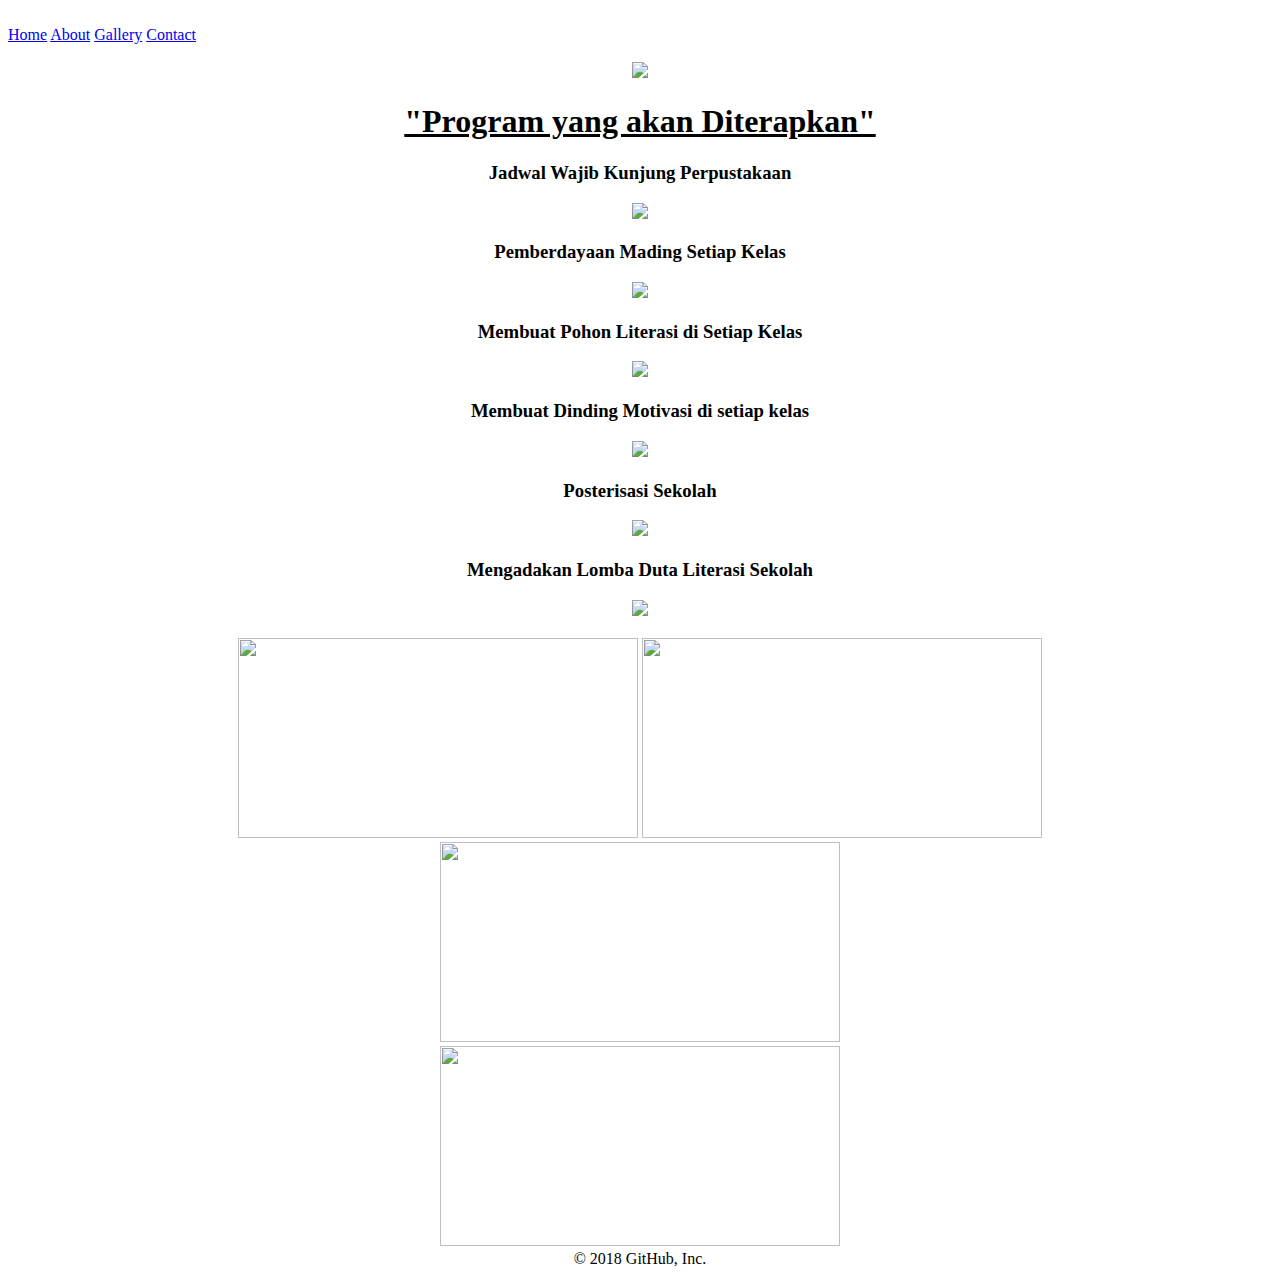
==== commit f9a0f499: "Update about.html" ====
--- a/about.html
+++ b/about.html
@@ -1,16 +1,25 @@
+<!DOCTYPE html>
 <!DOCTYPE html>
 <html>
-    <head>
-        <title>maria fatima about us</title>
-    </head>
-    <body>
-<div class="about">
-  <center>   
-        <a href="index.html" title="Home">Home</a>   
-        <a href="about.html" title="This is about us">About</a>
-        <a href="gallery.html" title="Gallery">Gallery</a>
-        <a href="contact.html" title="Contact">Contact</a>       
-   </center>  
+<head>
+    <meta charset="utf-8" />
+    <meta http-equiv="X-UA-Compatible" content="IE=edge">
+    <title>Page Title</title>
+    <meta name="viewport" content="width=device-width, initial-scale=1">
+    <link rel="stylesheet" type="text/css" media="screen" href="ia.css" />
+</head>
+<body>
+        <div class="header">
+            <div class="logo">
+                <img src="https://www.freelogodesign.org/Content/img/logo.png" alt="" class="logo">  
+            </div>
+            <div class="menu">
+                <a href="index.html" title="Home">Home</a>   
+                <a href="about.html" title="This is about us">About</a>
+                <a href="gallery.html" title="Gallery">Gallery</a>
+                <a href="contact.html" title="Contact">Contact</a>   
+            </div>                
+        </div>
 
 <br>
             <center>
@@ -88,3 +97,4 @@
                                                                              
 </html>
 </body>
+© 2018 GitHub, Inc.
